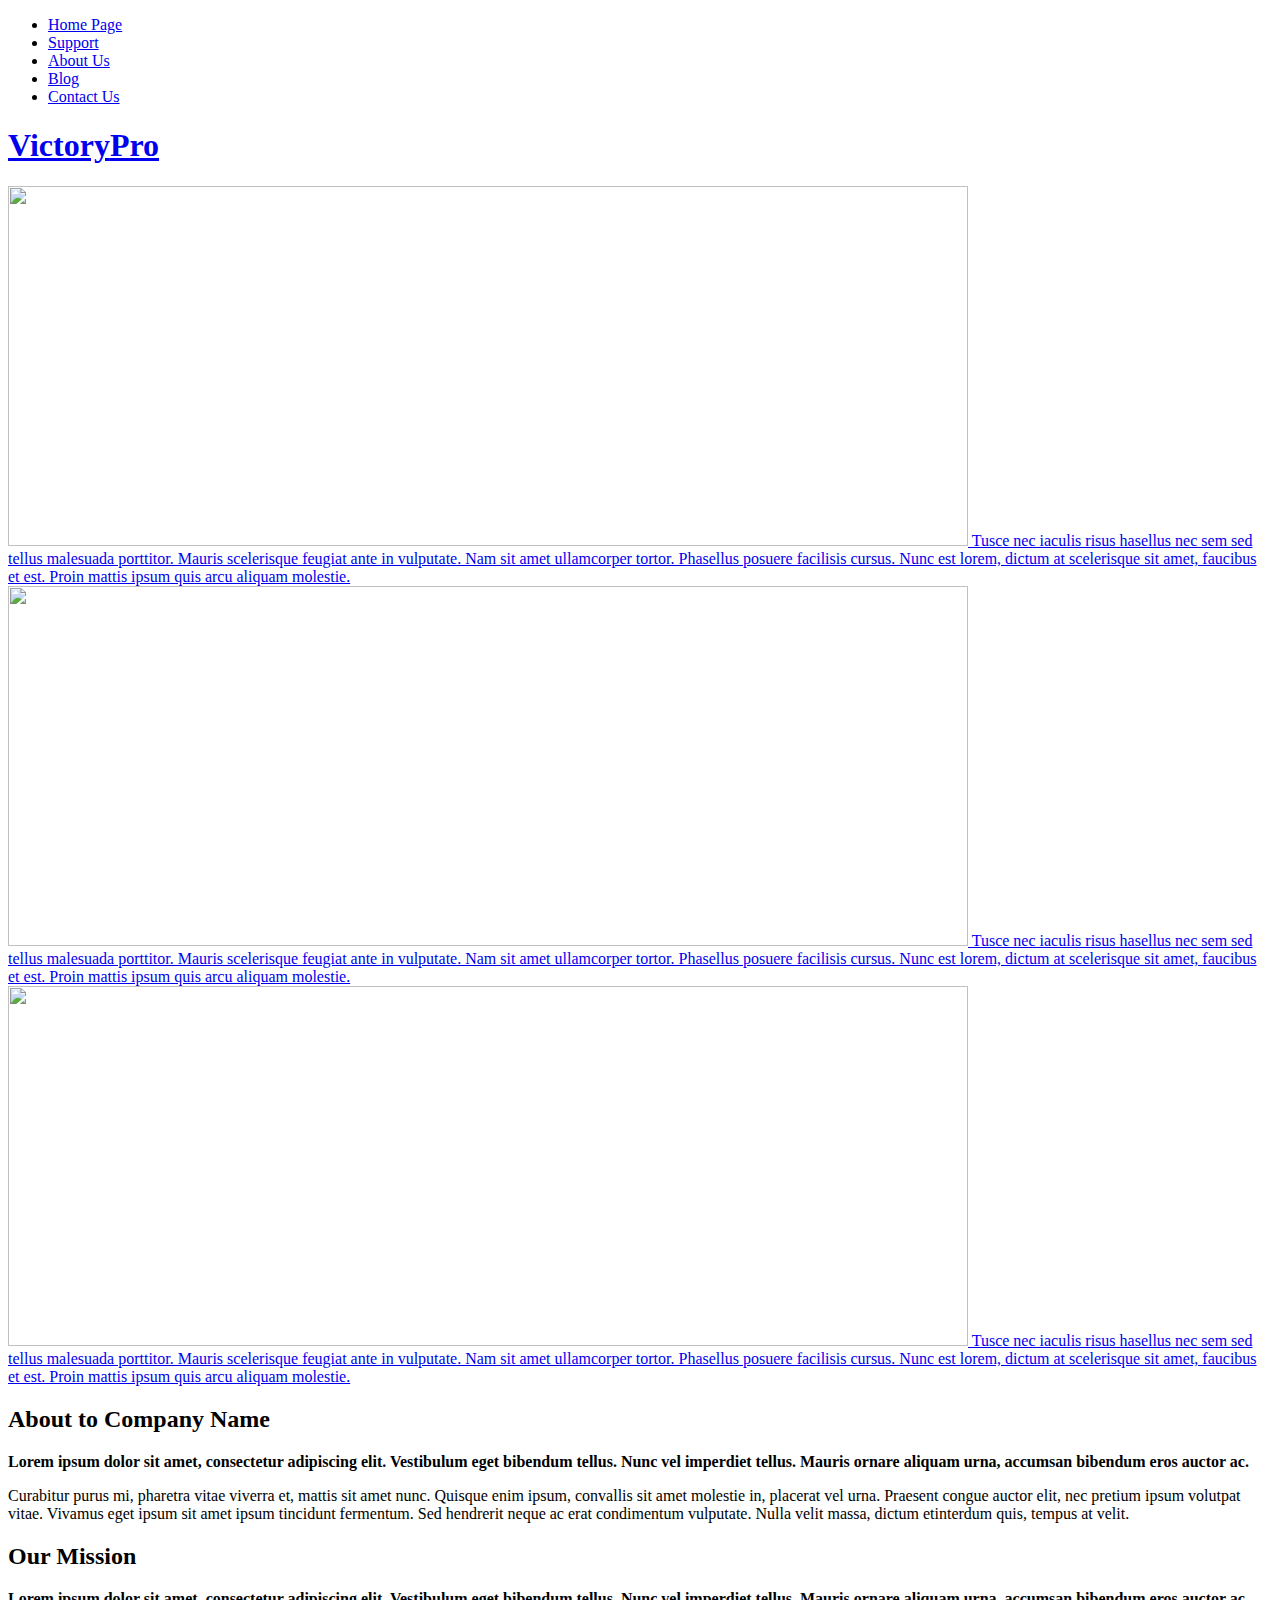
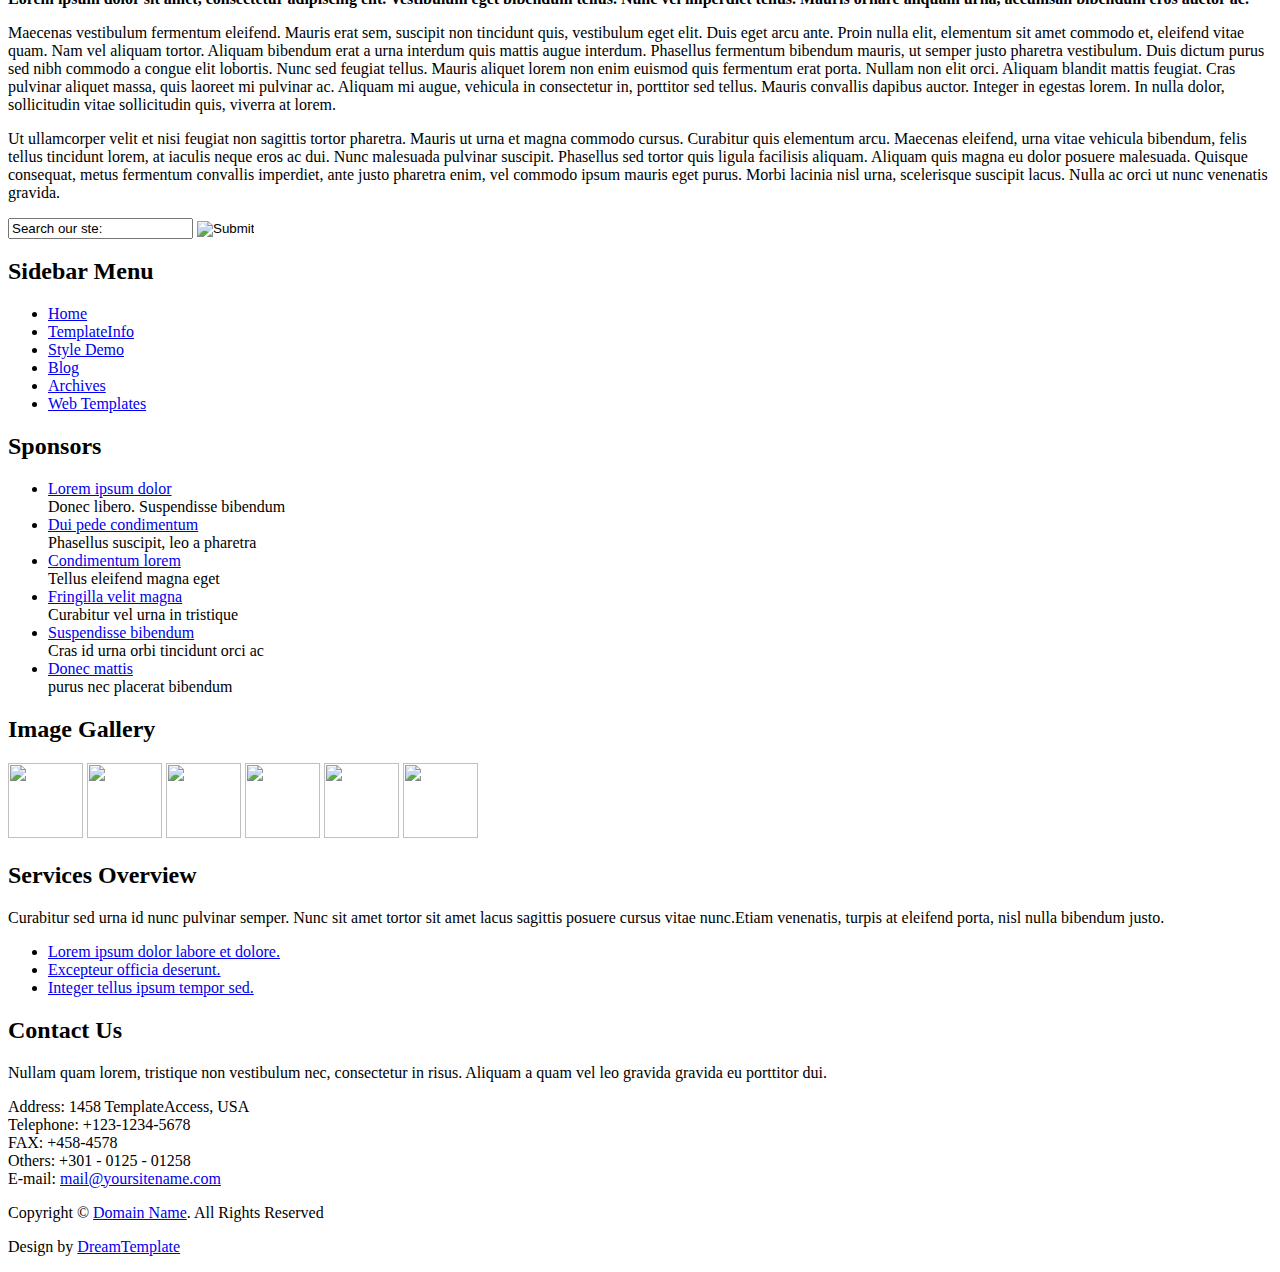
==== about.html @ bb473011 "Add files via upload" ====
<!DOCTYPE html PUBLIC "-//W3C//DTD XHTML 1.0 Transitional//EN" "http://www.w3.org/TR/xhtml1/DTD/xhtml1-transitional.dtd">
<html xmlns="http://www.w3.org/1999/xhtml">
<head>
<title>VictoryPro | About</title>
<meta http-equiv="Content-Type" content="text/html; charset=utf-8" />
<link href="css/style.css" rel="stylesheet" type="text/css" />
<link rel="stylesheet" type="text/css" href="css/coin-slider.css" />
<script type="text/javascript" src="js/cufon-yui.js"></script>
<script type="text/javascript" src="js/cufon-georgia.js"></script>
<script type="text/javascript" src="js/jquery-1.4.2.min.js"></script>
<script type="text/javascript" src="js/script.js"></script>
<script type="text/javascript" src="js/coin-slider.min.js"></script>
</head>
<body>
<div class="main">
  <div class="header">
    <div class="header_resize">
      <div class="menu_nav">
        <ul>
          <li><a href="index.html"><span>Home Page</span></a></li>
          <li><a href="support.html"><span>Support</span></a></li>
          <li class="active"><a href="about.html"><span>About Us</span></a></li>
          <li><a href="blog.html"><span>Blog</span></a></li>
          <li><a href="contact.html"><span>Contact Us</span></a></li>
        </ul>
      </div>
      <div class="logo">
        <h1><a href="index.html">Victory<span>Pro</span></a></h1>
      </div>
      <div class="clr"></div>
      <div class="slider">
        <div id="coin-slider"> <a href="#"><img src="images/slide1.jpg" width="960" height="360" alt="" /><span> Tusce nec iaculis risus hasellus nec sem sed tellus malesuada porttitor. Mauris scelerisque feugiat ante in vulputate. Nam sit amet ullamcorper tortor. Phasellus posuere facilisis cursus. Nunc est lorem, dictum at scelerisque sit amet, faucibus et est. Proin mattis ipsum quis arcu aliquam molestie.</span></a> <a href="#"><img src="images/slide2.jpg" width="960" height="360" alt="" /><span> Tusce nec iaculis risus hasellus nec sem sed tellus malesuada porttitor. Mauris scelerisque feugiat ante in vulputate. Nam sit amet ullamcorper tortor. Phasellus posuere facilisis cursus. Nunc est lorem, dictum at scelerisque sit amet, faucibus et est. Proin mattis ipsum quis arcu aliquam molestie.</span></a> <a href="#"><img src="images/slide3.jpg" width="960" height="360" alt="" /><span> Tusce nec iaculis risus hasellus nec sem sed tellus malesuada porttitor. Mauris scelerisque feugiat ante in vulputate. Nam sit amet ullamcorper tortor. Phasellus posuere facilisis cursus. Nunc est lorem, dictum at scelerisque sit amet, faucibus et est. Proin mattis ipsum quis arcu aliquam molestie.</span></a> </div>
        <div class="clr"></div>
      </div>
      <div class="clr"></div>
    </div>
  </div>
  <div class="content">
    <div class="content_resize">
      <div class="mainbar">
        <div class="article">
          <h2><span>About to</span> Company Name</h2>
          <div class="clr"></div>
          <p><strong>Lorem ipsum dolor sit amet, consectetur adipiscing elit. Vestibulum eget bibendum tellus. Nunc vel imperdiet tellus. Mauris ornare aliquam urna, accumsan bibendum eros auctor ac.</strong></p>
          <p>Curabitur purus mi, pharetra vitae viverra et, mattis sit amet nunc. Quisque enim ipsum, convallis sit amet molestie in, placerat vel urna. Praesent congue auctor elit, nec pretium ipsum volutpat vitae. Vivamus eget ipsum sit amet ipsum tincidunt fermentum. Sed hendrerit neque ac erat condimentum vulputate. Nulla velit massa, dictum etinterdum quis, tempus at velit.</p>
        </div>
        <div class="article">
          <h2><span>Our</span> Mission</h2>
          <div class="clr"></div>
          <p><strong>Lorem ipsum dolor sit amet, consectetur adipiscing elit. Vestibulum eget bibendum tellus. Nunc vel imperdiet tellus. Mauris ornare aliquam urna, accumsan bibendum eros auctor ac.</strong></p>
          <p>Maecenas vestibulum fermentum eleifend. Mauris erat sem, suscipit non tincidunt quis, vestibulum eget elit. Duis eget arcu ante. Proin nulla elit, elementum sit amet commodo et, eleifend vitae quam. Nam vel aliquam tortor. Aliquam bibendum erat a urna interdum quis mattis augue interdum. Phasellus fermentum bibendum mauris, ut semper justo pharetra vestibulum. Duis dictum purus sed nibh commodo a congue elit lobortis. Nunc sed feugiat tellus. Mauris aliquet lorem non enim euismod quis fermentum erat porta. Nullam non elit orci. Aliquam blandit mattis feugiat. Cras pulvinar aliquet massa, quis laoreet mi pulvinar ac. Aliquam mi augue, vehicula in consectetur in, porttitor sed tellus. Mauris convallis dapibus auctor. Integer in egestas lorem. In nulla dolor, sollicitudin vitae sollicitudin quis, viverra at lorem.</p>
          <p>Ut ullamcorper velit et nisi feugiat non sagittis tortor pharetra. Mauris ut urna et magna commodo cursus. Curabitur quis elementum arcu. Maecenas eleifend, urna vitae vehicula bibendum, felis tellus tincidunt lorem, at iaculis neque eros ac dui. Nunc malesuada pulvinar suscipit. Phasellus sed tortor quis ligula facilisis aliquam. Aliquam quis magna eu dolor posuere malesuada. Quisque consequat, metus fermentum convallis imperdiet, ante justo pharetra enim, vel commodo ipsum mauris eget purus. Morbi lacinia nisl urna, scelerisque suscipit lacus. Nulla ac orci ut nunc venenatis gravida.</p>
        </div>
      </div>
      <div class="sidebar">
        <div class="searchform">
          <form id="formsearch" name="formsearch" method="post" action="#">
            <span>
            <input name="editbox_search" class="editbox_search" id="editbox_search" maxlength="80" value="Search our ste:" type="text" />
            </span>
            <input name="button_search" src="images/search.gif" class="button_search" type="image" />
          </form>
        </div>
        <div class="clr"></div>
        <div class="gadget">
          <h2 class="star"><span>Sidebar</span> Menu</h2>
          <div class="clr"></div>
          <ul class="sb_menu">
            <li><a href="#">Home</a></li>
            <li><a href="#">TemplateInfo</a></li>
            <li><a href="#">Style Demo</a></li>
            <li><a href="#">Blog</a></li>
            <li><a href="#">Archives</a></li>
            <li><a href="#">Web Templates</a></li>
          </ul>
        </div>
        <div class="gadget">
          <h2 class="star"><span>Sponsors</span></h2>
          <div class="clr"></div>
          <ul class="ex_menu">
            <li><a href="#">Lorem ipsum dolor</a><br />
              Donec libero. Suspendisse bibendum</li>
            <li><a href="#">Dui pede condimentum</a><br />
              Phasellus suscipit, leo a pharetra</li>
            <li><a href="#">Condimentum lorem</a><br />
              Tellus eleifend magna eget</li>
            <li><a href="#">Fringilla velit magna</a><br />
              Curabitur vel urna in tristique</li>
            <li><a href="#">Suspendisse bibendum</a><br />
              Cras id urna orbi tincidunt orci ac</li>
            <li><a href="#">Donec mattis</a><br />
              purus nec placerat bibendum</li>
          </ul>
        </div>
      </div>
      <div class="clr"></div>
    </div>
  </div>
  <div class="fbg">
    <div class="fbg_resize">
      <div class="col c1">
        <h2><span>Image</span> Gallery</h2>
        <a href="#"><img src="images/gal1.jpg" width="75" height="75" alt="" class="gal" /></a> <a href="#"><img src="images/gal2.jpg" width="75" height="75" alt="" class="gal" /></a> <a href="#"><img src="images/gal3.jpg" width="75" height="75" alt="" class="gal" /></a> <a href="#"><img src="images/gal4.jpg" width="75" height="75" alt="" class="gal" /></a> <a href="#"><img src="images/gal5.jpg" width="75" height="75" alt="" class="gal" /></a> <a href="#"><img src="images/gal6.jpg" width="75" height="75" alt="" class="gal" /></a> </div>
      <div class="col c2">
        <h2><span>Services</span> Overview</h2>
        <p>Curabitur sed urna id nunc pulvinar semper. Nunc sit amet tortor sit amet lacus sagittis posuere cursus vitae nunc.Etiam venenatis, turpis at eleifend porta, nisl nulla bibendum justo.</p>
        <ul class="fbg_ul">
          <li><a href="#">Lorem ipsum dolor labore et dolore.</a></li>
          <li><a href="#">Excepteur officia deserunt.</a></li>
          <li><a href="#">Integer tellus ipsum tempor sed.</a></li>
        </ul>
      </div>
      <div class="col c3">
        <h2><span>Contact</span> Us</h2>
        <p>Nullam quam lorem, tristique non vestibulum nec, consectetur in risus. Aliquam a quam vel leo gravida gravida eu porttitor dui.</p>
        <p class="contact_info"> <span>Address:</span> 1458 TemplateAccess, USA<br />
          <span>Telephone:</span> +123-1234-5678<br />
          <span>FAX:</span> +458-4578<br />
          <span>Others:</span> +301 - 0125 - 01258<br />
          <span>E-mail:</span> <a href="#">mail@yoursitename.com</a> </p>
      </div>
      <div class="clr"></div>
    </div>
  </div>
  <div class="footer">
    <div class="footer_resize">
      <p class="lf">Copyright &copy; <a href="#">Domain Name</a>. All Rights Reserved</p>
      <p class="rf">Design by <a target="_blank" href="http://www.dreamtemplate.com/">DreamTemplate</a></p>
      <div style="clear:both;"></div>
    </div>
  </div>
</div>
</body>
</html>
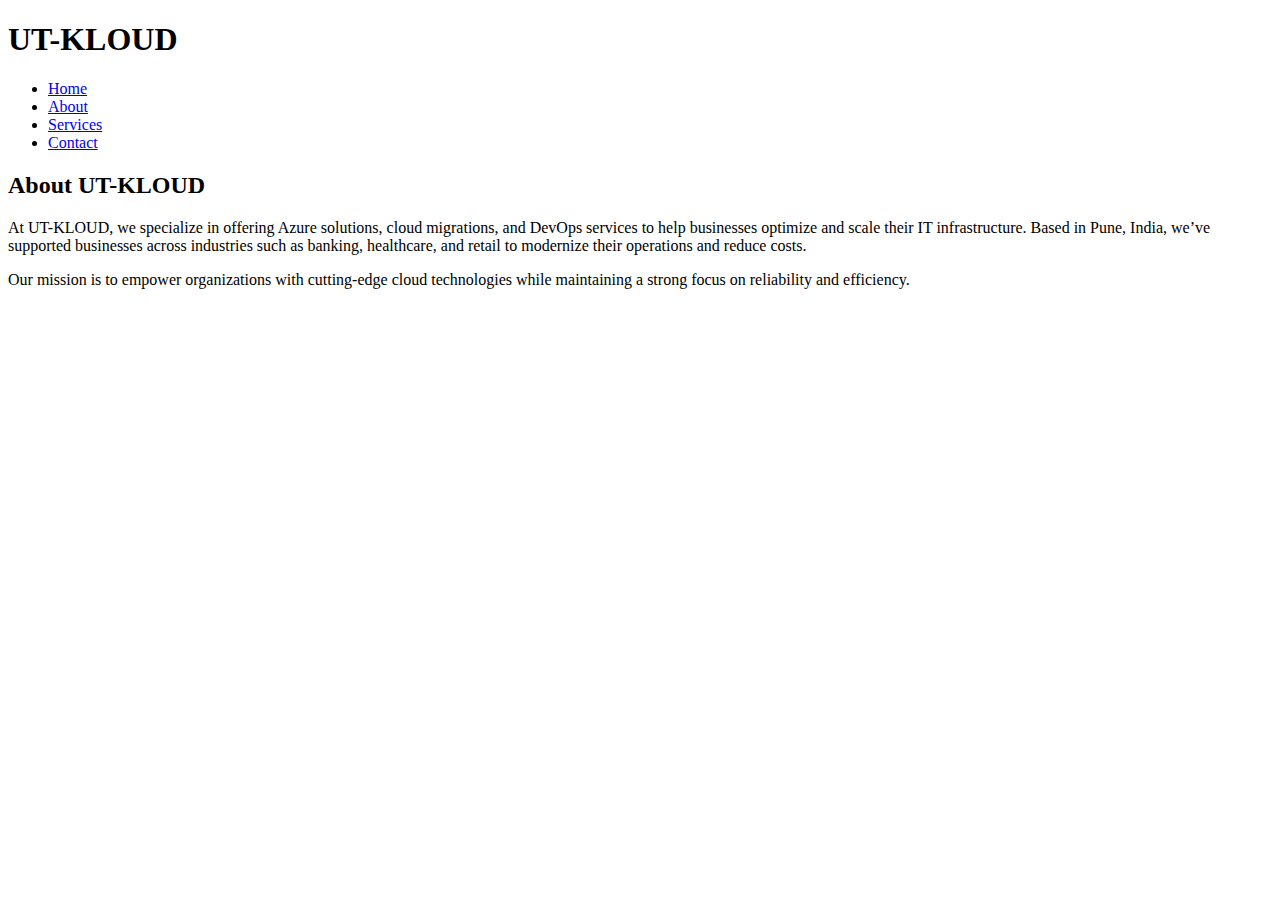
==== commit 90b34452: "Add files via upload" ====
--- a/about.html
+++ b/about.html
@@ -1,134 +1,29 @@
-<!DOCTYPE html PUBLIC "-//W3C//DTD XHTML 1.0 Transitional//EN" "http://www.w3.org/TR/xhtml1/DTD/xhtml1-transitional.dtd">
-<html xmlns="http://www.w3.org/1999/xhtml">
+<!DOCTYPE html>
+<html lang="en">
 <head>
-<title>VictoryPro | About</title>
-<meta http-equiv="Content-Type" content="text/html; charset=utf-8" />
-<link href="css/style.css" rel="stylesheet" type="text/css" />
-<link rel="stylesheet" type="text/css" href="css/coin-slider.css" />
-<script type="text/javascript" src="js/cufon-yui.js"></script>
-<script type="text/javascript" src="js/cufon-georgia.js"></script>
-<script type="text/javascript" src="js/jquery-1.4.2.min.js"></script>
-<script type="text/javascript" src="js/script.js"></script>
-<script type="text/javascript" src="js/coin-slider.min.js"></script>
+  <meta charset="UTF-8">
+  <meta name="viewport" content="width=device-width, initial-scale=1.0">
+  <title>About Us | UT-KLOUD</title>
+  <link rel="stylesheet" href="css/style.css">
 </head>
 <body>
-<div class="main">
-  <div class="header">
-    <div class="header_resize">
-      <div class="menu_nav">
+  <header>
+    <div class="container">
+      <h1>UT-KLOUD</h1>
+      <nav>
         <ul>
-          <li><a href="index.html"><span>Home Page</span></a></li>
-          <li><a href="support.html"><span>Support</span></a></li>
-          <li class="active"><a href="about.html"><span>About Us</span></a></li>
-          <li><a href="blog.html"><span>Blog</span></a></li>
-          <li><a href="contact.html"><span>Contact Us</span></a></li>
+          <li><a href="index.html">Home</a></li>
+          <li><a href="about.html">About</a></li>
+          <li><a href="services.html">Services</a></li>
+          <li><a href="contact.html">Contact</a></li>
         </ul>
-      </div>
-      <div class="logo">
-        <h1><a href="index.html">Victory<span>Pro</span></a></h1>
-      </div>
-      <div class="clr"></div>
-      <div class="slider">
-        <div id="coin-slider"> <a href="#"><img src="images/slide1.jpg" width="960" height="360" alt="" /><span> Tusce nec iaculis risus hasellus nec sem sed tellus malesuada porttitor. Mauris scelerisque feugiat ante in vulputate. Nam sit amet ullamcorper tortor. Phasellus posuere facilisis cursus. Nunc est lorem, dictum at scelerisque sit amet, faucibus et est. Proin mattis ipsum quis arcu aliquam molestie.</span></a> <a href="#"><img src="images/slide2.jpg" width="960" height="360" alt="" /><span> Tusce nec iaculis risus hasellus nec sem sed tellus malesuada porttitor. Mauris scelerisque feugiat ante in vulputate. Nam sit amet ullamcorper tortor. Phasellus posuere facilisis cursus. Nunc est lorem, dictum at scelerisque sit amet, faucibus et est. Proin mattis ipsum quis arcu aliquam molestie.</span></a> <a href="#"><img src="images/slide3.jpg" width="960" height="360" alt="" /><span> Tusce nec iaculis risus hasellus nec sem sed tellus malesuada porttitor. Mauris scelerisque feugiat ante in vulputate. Nam sit amet ullamcorper tortor. Phasellus posuere facilisis cursus. Nunc est lorem, dictum at scelerisque sit amet, faucibus et est. Proin mattis ipsum quis arcu aliquam molestie.</span></a> </div>
-        <div class="clr"></div>
-      </div>
-      <div class="clr"></div>
+      </nav>
     </div>
-  </div>
-  <div class="content">
-    <div class="content_resize">
-      <div class="mainbar">
-        <div class="article">
-          <h2><span>About to</span> Company Name</h2>
-          <div class="clr"></div>
-          <p><strong>Lorem ipsum dolor sit amet, consectetur adipiscing elit. Vestibulum eget bibendum tellus. Nunc vel imperdiet tellus. Mauris ornare aliquam urna, accumsan bibendum eros auctor ac.</strong></p>
-          <p>Curabitur purus mi, pharetra vitae viverra et, mattis sit amet nunc. Quisque enim ipsum, convallis sit amet molestie in, placerat vel urna. Praesent congue auctor elit, nec pretium ipsum volutpat vitae. Vivamus eget ipsum sit amet ipsum tincidunt fermentum. Sed hendrerit neque ac erat condimentum vulputate. Nulla velit massa, dictum etinterdum quis, tempus at velit.</p>
-        </div>
-        <div class="article">
-          <h2><span>Our</span> Mission</h2>
-          <div class="clr"></div>
-          <p><strong>Lorem ipsum dolor sit amet, consectetur adipiscing elit. Vestibulum eget bibendum tellus. Nunc vel imperdiet tellus. Mauris ornare aliquam urna, accumsan bibendum eros auctor ac.</strong></p>
-          <p>Maecenas vestibulum fermentum eleifend. Mauris erat sem, suscipit non tincidunt quis, vestibulum eget elit. Duis eget arcu ante. Proin nulla elit, elementum sit amet commodo et, eleifend vitae quam. Nam vel aliquam tortor. Aliquam bibendum erat a urna interdum quis mattis augue interdum. Phasellus fermentum bibendum mauris, ut semper justo pharetra vestibulum. Duis dictum purus sed nibh commodo a congue elit lobortis. Nunc sed feugiat tellus. Mauris aliquet lorem non enim euismod quis fermentum erat porta. Nullam non elit orci. Aliquam blandit mattis feugiat. Cras pulvinar aliquet massa, quis laoreet mi pulvinar ac. Aliquam mi augue, vehicula in consectetur in, porttitor sed tellus. Mauris convallis dapibus auctor. Integer in egestas lorem. In nulla dolor, sollicitudin vitae sollicitudin quis, viverra at lorem.</p>
-          <p>Ut ullamcorper velit et nisi feugiat non sagittis tortor pharetra. Mauris ut urna et magna commodo cursus. Curabitur quis elementum arcu. Maecenas eleifend, urna vitae vehicula bibendum, felis tellus tincidunt lorem, at iaculis neque eros ac dui. Nunc malesuada pulvinar suscipit. Phasellus sed tortor quis ligula facilisis aliquam. Aliquam quis magna eu dolor posuere malesuada. Quisque consequat, metus fermentum convallis imperdiet, ante justo pharetra enim, vel commodo ipsum mauris eget purus. Morbi lacinia nisl urna, scelerisque suscipit lacus. Nulla ac orci ut nunc venenatis gravida.</p>
-        </div>
-      </div>
-      <div class="sidebar">
-        <div class="searchform">
-          <form id="formsearch" name="formsearch" method="post" action="#">
-            <span>
-            <input name="editbox_search" class="editbox_search" id="editbox_search" maxlength="80" value="Search our ste:" type="text" />
-            </span>
-            <input name="button_search" src="images/search.gif" class="button_search" type="image" />
-          </form>
-        </div>
-        <div class="clr"></div>
-        <div class="gadget">
-          <h2 class="star"><span>Sidebar</span> Menu</h2>
-          <div class="clr"></div>
-          <ul class="sb_menu">
-            <li><a href="#">Home</a></li>
-            <li><a href="#">TemplateInfo</a></li>
-            <li><a href="#">Style Demo</a></li>
-            <li><a href="#">Blog</a></li>
-            <li><a href="#">Archives</a></li>
-            <li><a href="#">Web Templates</a></li>
-          </ul>
-        </div>
-        <div class="gadget">
-          <h2 class="star"><span>Sponsors</span></h2>
-          <div class="clr"></div>
-          <ul class="ex_menu">
-            <li><a href="#">Lorem ipsum dolor</a><br />
-              Donec libero. Suspendisse bibendum</li>
-            <li><a href="#">Dui pede condimentum</a><br />
-              Phasellus suscipit, leo a pharetra</li>
-            <li><a href="#">Condimentum lorem</a><br />
-              Tellus eleifend magna eget</li>
-            <li><a href="#">Fringilla velit magna</a><br />
-              Curabitur vel urna in tristique</li>
-            <li><a href="#">Suspendisse bibendum</a><br />
-              Cras id urna orbi tincidunt orci ac</li>
-            <li><a href="#">Donec mattis</a><br />
-              purus nec placerat bibendum</li>
-          </ul>
-        </div>
-      </div>
-      <div class="clr"></div>
-    </div>
-  </div>
-  <div class="fbg">
-    <div class="fbg_resize">
-      <div class="col c1">
-        <h2><span>Image</span> Gallery</h2>
-        <a href="#"><img src="images/gal1.jpg" width="75" height="75" alt="" class="gal" /></a> <a href="#"><img src="images/gal2.jpg" width="75" height="75" alt="" class="gal" /></a> <a href="#"><img src="images/gal3.jpg" width="75" height="75" alt="" class="gal" /></a> <a href="#"><img src="images/gal4.jpg" width="75" height="75" alt="" class="gal" /></a> <a href="#"><img src="images/gal5.jpg" width="75" height="75" alt="" class="gal" /></a> <a href="#"><img src="images/gal6.jpg" width="75" height="75" alt="" class="gal" /></a> </div>
-      <div class="col c2">
-        <h2><span>Services</span> Overview</h2>
-        <p>Curabitur sed urna id nunc pulvinar semper. Nunc sit amet tortor sit amet lacus sagittis posuere cursus vitae nunc.Etiam venenatis, turpis at eleifend porta, nisl nulla bibendum justo.</p>
-        <ul class="fbg_ul">
-          <li><a href="#">Lorem ipsum dolor labore et dolore.</a></li>
-          <li><a href="#">Excepteur officia deserunt.</a></li>
-          <li><a href="#">Integer tellus ipsum tempor sed.</a></li>
-        </ul>
-      </div>
-      <div class="col c3">
-        <h2><span>Contact</span> Us</h2>
-        <p>Nullam quam lorem, tristique non vestibulum nec, consectetur in risus. Aliquam a quam vel leo gravida gravida eu porttitor dui.</p>
-        <p class="contact_info"> <span>Address:</span> 1458 TemplateAccess, USA<br />
-          <span>Telephone:</span> +123-1234-5678<br />
-          <span>FAX:</span> +458-4578<br />
-          <span>Others:</span> +301 - 0125 - 01258<br />
-          <span>E-mail:</span> <a href="#">mail@yoursitename.com</a> </p>
-      </div>
-      <div class="clr"></div>
-    </div>
-  </div>
-  <div class="footer">
-    <div class="footer_resize">
-      <p class="lf">Copyright &copy; <a href="#">Domain Name</a>. All Rights Reserved</p>
-      <p class="rf">Design by <a target="_blank" href="http://www.dreamtemplate.com/">DreamTemplate</a></p>
-      <div style="clear:both;"></div>
-    </div>
-  </div>
-</div>
+  </header>
+  <section class="about">
+    <h2>About UT-KLOUD</h2>
+    <p>At UT-KLOUD, we specialize in offering Azure solutions, cloud migrations, and DevOps services to help businesses optimize and scale their IT infrastructure. Based in Pune, India, we’ve supported businesses across industries such as banking, healthcare, and retail to modernize their operations and reduce costs.</p>
+    <p>Our mission is to empower organizations with cutting-edge cloud technologies while maintaining a strong focus on reliability and efficiency.</p>
+  </section>
 </body>
 </html>
